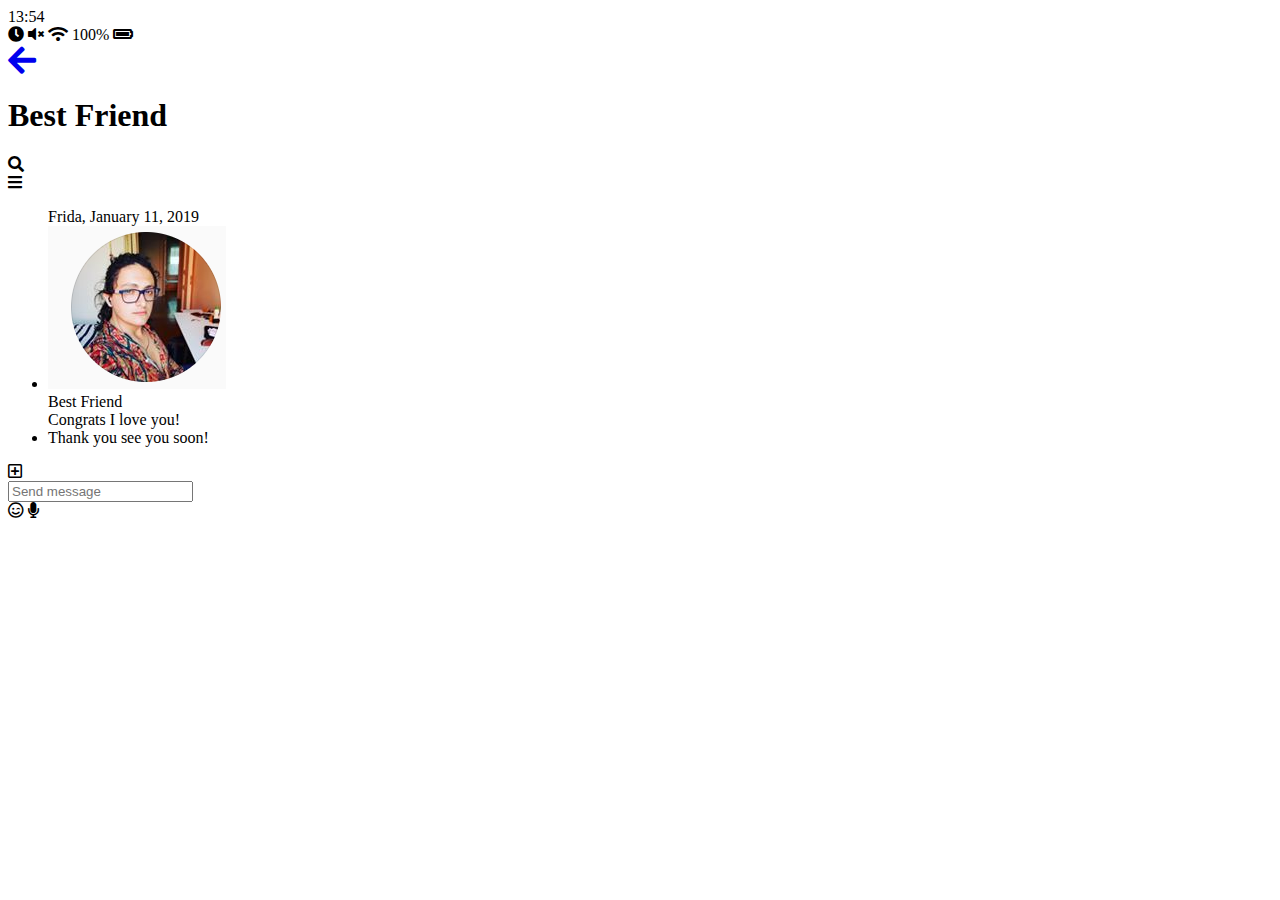
==== chat.html @ ac5c66f8 "Create chat.html" ====
<!DOCTYPE html>
<html lang="en">
  <head>
    <meta charset="UTF-8" />
    <meta name="viewport" content="width=device-width, initial-scale=1.0" />
    <meta http-equiv="X-UA-Compatible" content="ie=edge" />
    <link
      rel="stylesheet"
      href="https://use.fontawesome.com/releases/v5.9.0/css/all.css"
    />
    <title>Chat | Kakao Clone</title>
  </head>
  <body>
    <div class="status-bar">
      <div class="status-bar__column">
        <span class="status-bar__clock">13:54</span>
      </div>
      <div class="status-bar__column">
        <i class="fas fa-clock"></i>
        <i class="fas fa-volume-mute"></i>
        <i class="fas fa-wifi"></i>
        <span class="status-bar__battery-level">100%</span>
        <i class="fas fa-battery-full"></i>
      </div>
    </div>
    <header class="header">
      <div class="header__header-column">
        <a href="index.html" class="header__back-btn">
          <i class="fas fa-arrow-left fa-2x"></i>
        </a>
        <h1 class="header__title">Best Friend</h1>
      </div>
      <div class="header__header-column">
        <span class="header__icon">
          <i class="fas fa-search"></i>
        </span>
        <div class="header__icon">
          <i class="fas fa-bars"></i>
        </div>
      </div>
    </header>
    <main class="chat">
      <ul class="chat__meassages">
        <span class="chat__timestamp">Frida, January 11, 2019</span>
        <li class="incoming-message message">
          <img src="images/img.PNG" class="g-avatar message__avatar" />
          <div class="message__content">
            <span class="message__author">Best Friend</span>
            <div class="message__bubble">Congrats I love you!</div>
            <span class="message__timestamp"></span>
          </div>
        </li>
        <li class="incoming-message message">
          <span class="message__timestamp"></span>
          <div class="message__content">
            <div class="message__bubble">Thank you see you soon!</div>
          </div>
        </li>
      </ul>
    </main>
    <div class="chat__write">
      <div class="chat__write-column">
        <i class="far fa-plus-square"></i>
      </div>
      <div class="chat__write-column">
        <input
          type="text"
          placeholder="Send message"
          class="chat__write-input"
        />
      </div>
      <div class="chat__write-column">
        <span class="chat__write-icon">
          <i class="far fa-smile-wink"></i>
        </span>
        <span class="chat__write-icon">
          <i class="fas fa-microphone"></i>
        </span>
      </div>
    </div>
  </body>
</html>
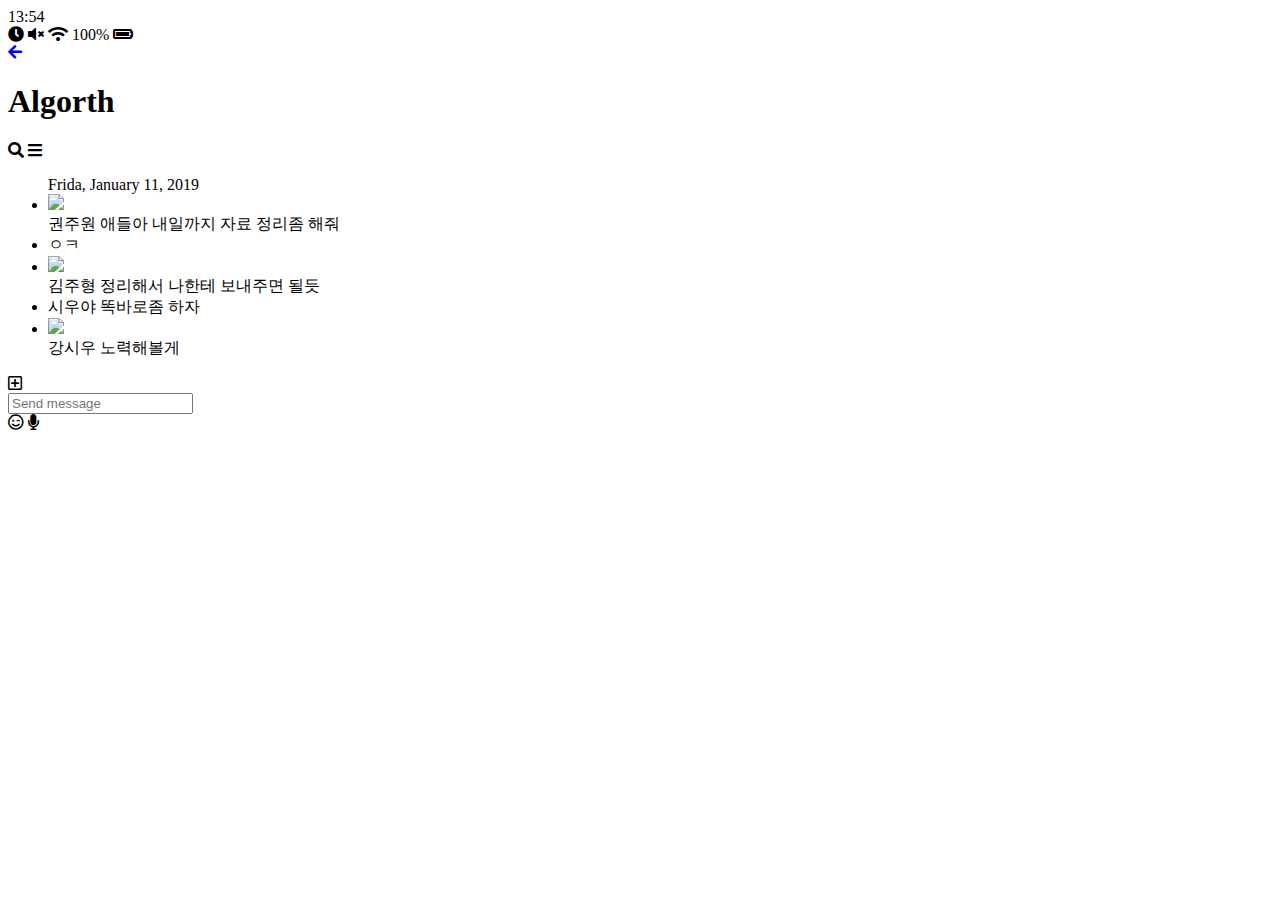
==== commit 788e23b9: "Update chat.html" ====
--- a/chat.html
+++ b/chat.html
@@ -8,9 +8,10 @@
       rel="stylesheet"
       href="https://use.fontawesome.com/releases/v5.9.0/css/all.css"
     />
+    <link rel="stylesheet" href="css/styles.css" />
     <title>Chat | Kakao Clone</title>
   </head>
-  <body>
+  <body class="chats-body">
     <div class="status-bar">
       <div class="status-bar__column">
         <span class="status-bar__clock">13:54</span>
@@ -26,34 +27,53 @@
     <header class="header">
       <div class="header__header-column">
         <a href="index.html" class="header__back-btn">
-          <i class="fas fa-arrow-left fa-2x"></i>
+          <i class="fas fa-arrow-left"></i>
         </a>
-        <h1 class="header__title">Best Friend</h1>
+        <h1 class="header__title">Algorth</h1>
       </div>
       <div class="header__header-column">
         <span class="header__icon">
           <i class="fas fa-search"></i>
         </span>
-        <div class="header__icon">
+        <span class="header__icon">
           <i class="fas fa-bars"></i>
-        </div>
+        </span>
       </div>
     </header>
-    <main class="chat">
-      <ul class="chat__meassages">
+    <main class="chat-screen">
+      <ul class="chat__messages">
         <span class="chat__timestamp">Frida, January 11, 2019</span>
         <li class="incoming-message message">
-          <img src="images/img.PNG" class="g-avatar message__avatar" />
+          <img src="images/lion.jpg" class="m-avatar message__avatar" />
           <div class="message__content">
-            <span class="message__author">Best Friend</span>
-            <div class="message__bubble">Congrats I love you!</div>
-            <span class="message__timestamp"></span>
+            <span class="message__author">권주원</span>
+            <span class="message__bubble"
+              >애들아 내일까지 자료 정리좀 해줘</span
+            >
+          </div>
+        </li>
+        <li class="sent-message message">
+          <div class="message__content">
+            <span class="message__bubble">ㅇㅋ</span>
           </div>
         </li>
         <li class="incoming-message message">
-          <span class="message__timestamp"></span>
+          <img src="images/lion.jpg" class="m-avatar message__avatar" />
           <div class="message__content">
-            <div class="message__bubble">Thank you see you soon!</div>
+            <span class="message__author">김주형</span>
+            <span class="message__bubble">정리해서 나한테 보내주면 될듯</span>
+          </div>
+        </li>
+        <li class="sent-message message">
+          <div class="message__content">
+            <span class="message__bubble">시우야 똑바로좀 하자</span>
+          </div>
+        </li>
+        <li class="incoming-message message">
+          <img src="images/lion.jpg" class="m-avatar message__avatar" />
+          <div class="message__content">
+            <span class="message__author">강시우</span>
+            <span class="message__bubble">노력해볼게 </span>
           </div>
         </li>
       </ul>
